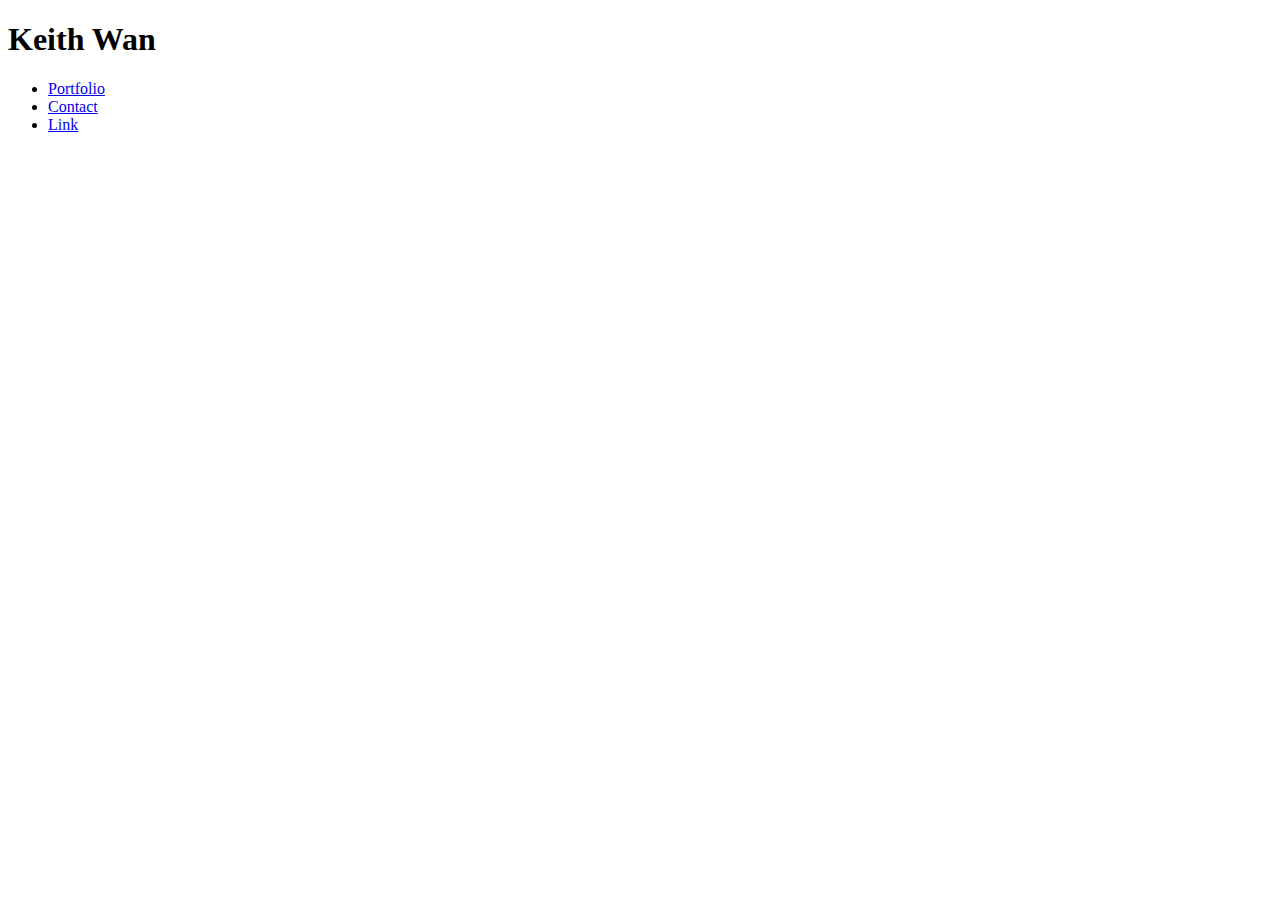
==== 02-CSS-Bootstrap/02-Homework/index.html @ 59ba7827 "adding initial snapshot of code" ====
<!DOCTYPE html>
<html lang="en">
<head>
    <meta charset="UTF-8">
    <meta name="viewport" content="width=device-width, initial-scale=1.0" shrink-to-fit=no >
    <link rel="stylesheet" href="https://stackpath.bootstrapcdn.com/bootstrap/4.5.0/css/bootstrap.min.css" integrity="sha384-9aIt2nRpC12Uk9gS9baDl411NQApFmC26EwAOH8WgZl5MYYxFfc+NcPb1dKGj7Sk" crossorigin="anonymous">
    <title>Keith's Awesome Portfolio</title> 
</head>
<header>
<h1>Keith Wan</h1>
<ul class="nav justify-content-end">
    <li class="nav-item">
      <a class="nav-link active" href="portfolio.html">Portfolio</a>
    </li>
    <li class="nav-item">
      <a class="nav-link" href="contact.html">Contact</a>
    </li>
    <li class="nav-item">
      <a class="nav-link" href="#">Link</a>
    </li>
  </ul>
</header>
<body>
    
</body>
</html>
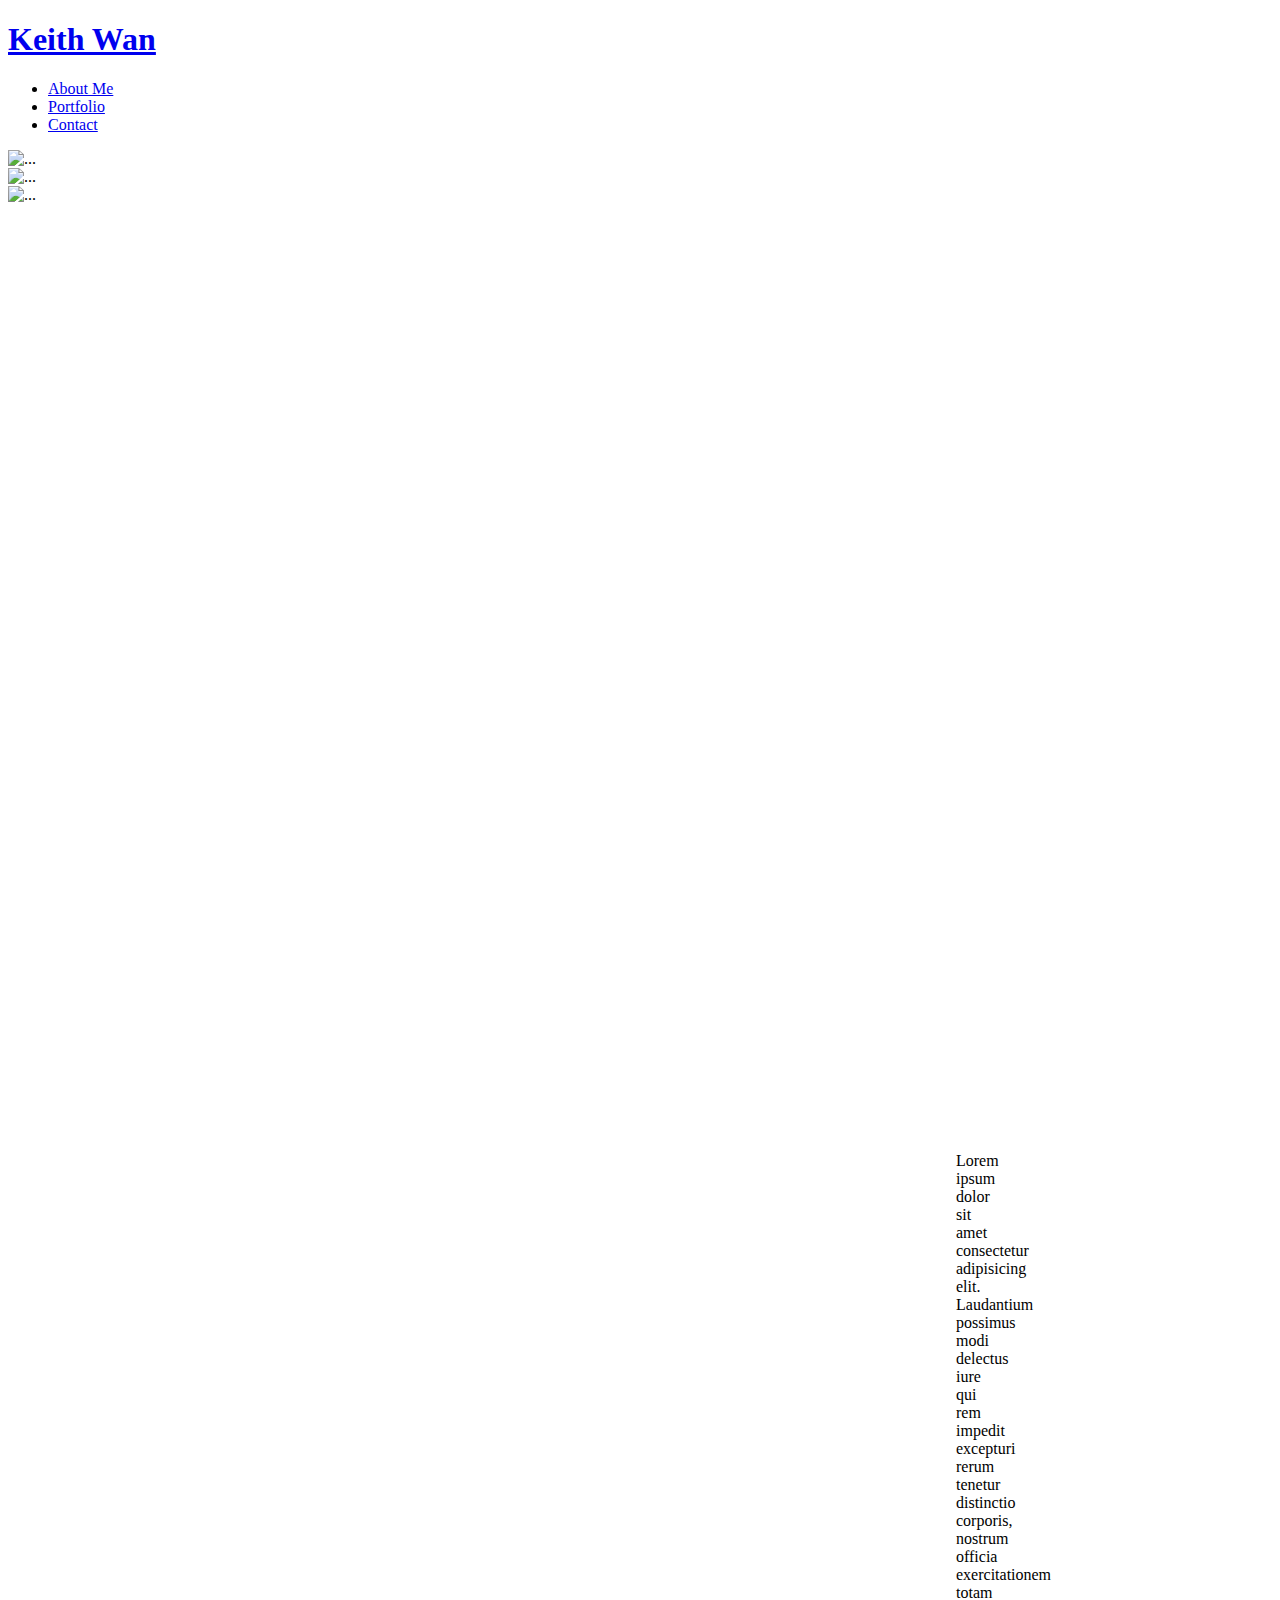
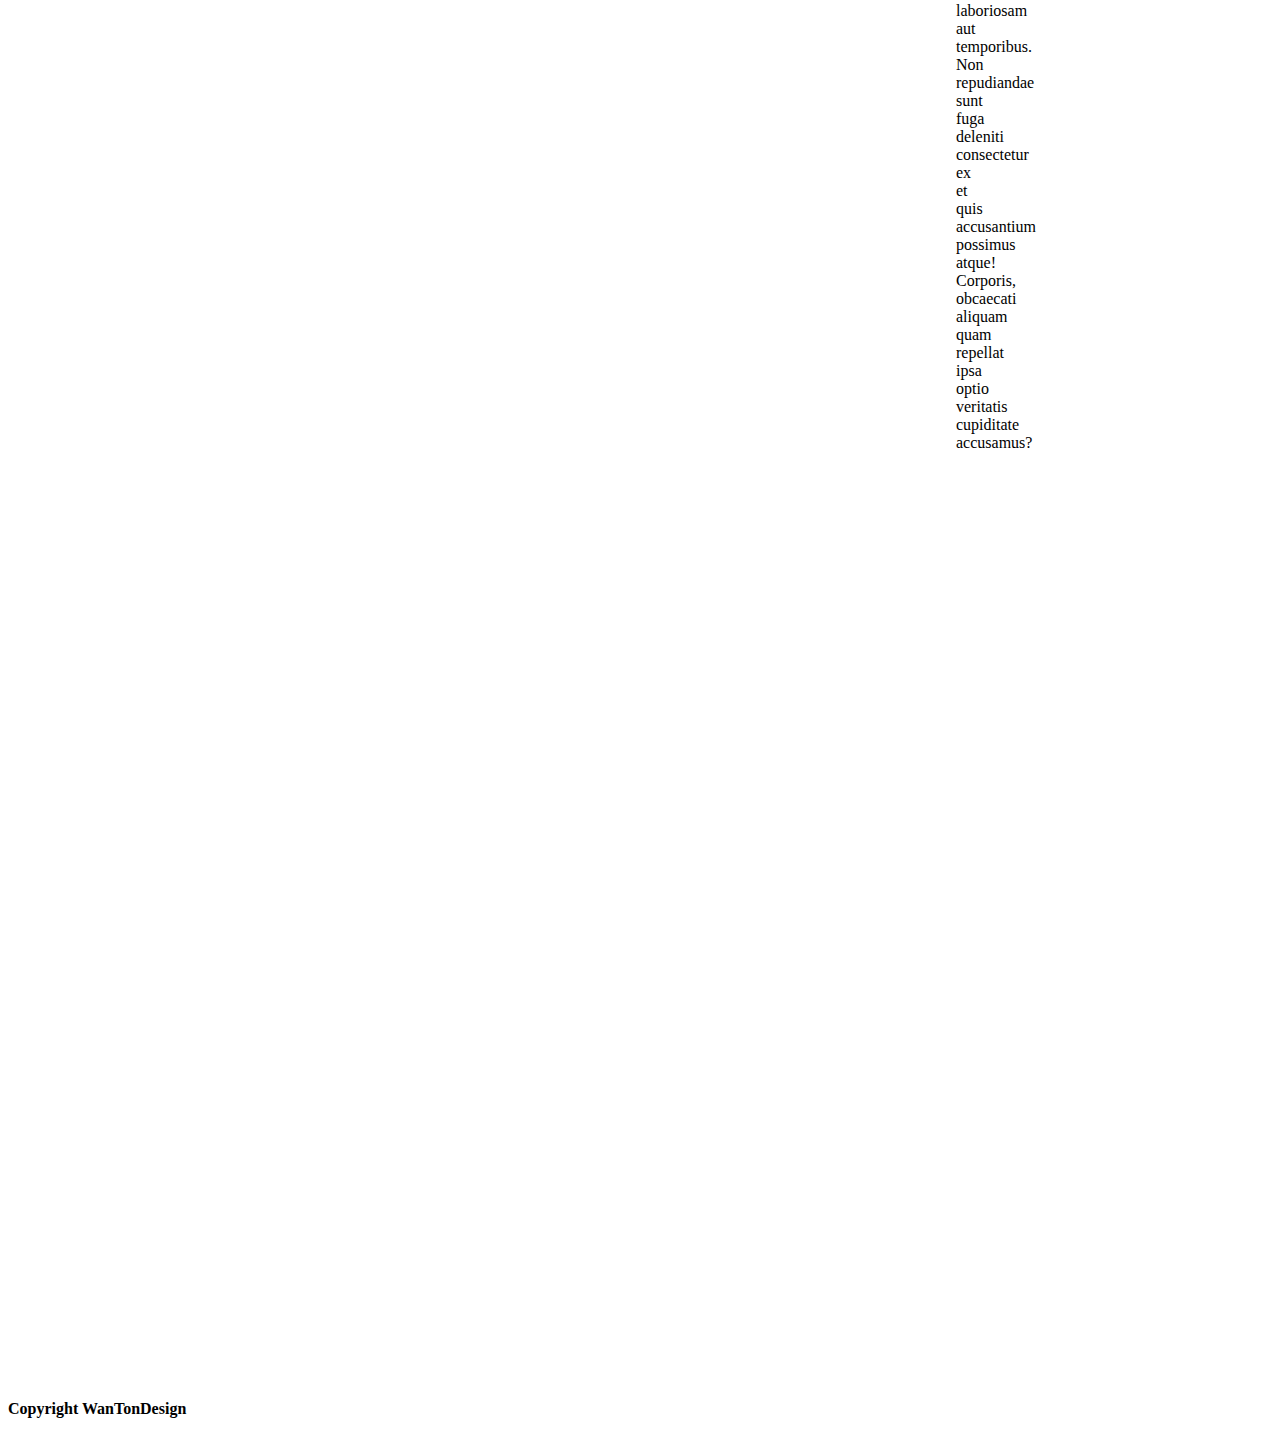
==== commit 533f6e08: "saving progress of second revisions" ====
--- a/02-CSS-Bootstrap/02-Homework/index.html
+++ b/02-CSS-Bootstrap/02-Homework/index.html
@@ -4,23 +4,57 @@
     <meta charset="UTF-8">
     <meta name="viewport" content="width=device-width, initial-scale=1.0" shrink-to-fit=no >
     <link rel="stylesheet" href="https://stackpath.bootstrapcdn.com/bootstrap/4.5.0/css/bootstrap.min.css" integrity="sha384-9aIt2nRpC12Uk9gS9baDl411NQApFmC26EwAOH8WgZl5MYYxFfc+NcPb1dKGj7Sk" crossorigin="anonymous">
-    <title>Keith's Awesome Portfolio</title> 
+    <script src="https://code.jquery.com/jquery-3.5.1.slim.min.js" integrity="sha384-DfXdz2htPH0lsSSs5nCTpuj/zy4C+OGpamoFVy38MVBnE+IbbVYUew+OrCXaRkfj" crossorigin="anonymous"></script>
+<script src="https://cdn.jsdelivr.net/npm/popper.js@1.16.0/dist/umd/popper.min.js" integrity="sha384-Q6E9RHvbIyZFJoft+2mJbHaEWldlvI9IOYy5n3zV9zzTtmI3UksdQRVvoxMfooAo" crossorigin="anonymous"></script>
+<script src="https://stackpath.bootstrapcdn.com/bootstrap/4.5.0/js/bootstrap.min.js" integrity="sha384-OgVRvuATP1z7JjHLkuOU7Xw704+h835Lr+6QL9UvYjZE3Ipu6Tp75j7Bh/kR0JKI" crossorigin="anonymous"></script>
+<link rel="stylesheet" type="text/css" href="portfoliostylesheet.css"   >
+<title>Keith's Awesome Portfolio</title> 
 </head>
-<header>
-<h1>Keith Wan</h1>
-<ul class="nav justify-content-end">
+<!-- header -->
+<body>
+  <h1>
+  <div class="header">
+               <a class="home" href="index.html">Keith Wan</a>
+    </div>
+</h1>
+<!-- nav -->
+
+
+<div class="container">
+  <ul class="nav justify-content-center">
     <li class="nav-item">
-      <a class="nav-link active" href="portfolio.html">Portfolio</a>
+      <a class="nav-link active" href="aboutme.html">About Me</a>
     </li>
-    <li class="nav-item">
-      <a class="nav-link" href="contact.html">Contact</a>
-    </li>
-    <li class="nav-item">
-      <a class="nav-link" href="#">Link</a>
-    </li>
-  </ul>
-</header>
-<body>
-    
+      <li class="nav-item">
+        <a class="nav-link active" href="portfolio.html">Portfolio</a>
+      </li>
+      <li class="nav-item">
+        <a class="nav-link" href="contact.html">Contact</a>
+      </li>
+        </ul>
+</div>
+
+      <!-- body -->
+
+      <div id="carouselExampleSlidesOnly" class="carousel slide" data-ride="carousel">
+        <div class="carousel-inner">
+          <div class="carousel-item active">
+              <img src="https://lh3.googleusercontent.com/ieGgqXZZkLrV-CByeKcFb4bMBJQm9E-3q6iVwonASj5S2FMmLbbDlcONu--d7s6U5PNz4ZC8St7XQLT806xe9t-9UqD_uctXTqQ=s0" class="d-block w-100" alt="...">
+          </div>
+          <div class="carousel-item">
+            <img src="https://upload.wikimedia.org/wikipedia/commons/d/dd/20190106_%28NEWSEN%29_%EB%B8%94%EB%9E%99%ED%95%91%ED%81%AC_%28BLACKPINK%29%2C_%EC%88%98%EC%A4%8D%EC%9D%80_%EB%A7%8E%EC%9D%80_%EC%86%8C%EB%85%80%EC%A7%80%EB%A7%8C_%EB%8F%8B%EB%B3%B4%EC%9D%B4%EB%8A%94_%EC%95%84%EB%A6%84%EB%8B%A4%EC%9A%B4_%EB%AF%B8%EB%AA%A8_%28Golden_Disc_Awards_2019%29_%282%29.jpg" class="d-block w-100" alt="...">
+          </div>
+          <div class="carousel-item">
+            <img src="https://kprofiles.com/wp-content/uploads/2016/05/twice-feature.jpg" class="d-block w-100" alt="...">
+          </div>
+        </div>
+      </div>
+
+<div class="copy1">
+  <p>Lorem ipsum dolor sit amet consectetur adipisicing elit. Laudantium possimus modi delectus iure qui rem impedit excepturi rerum tenetur distinctio corporis, nostrum officia exercitationem totam laboriosam aut temporibus. Non repudiandae sunt fuga deleniti consectetur ex et quis accusantium possimus atque! Corporis, obcaecati aliquam quam repellat ipsa optio veritatis cupiditate accusamus?</p>
+</div>
 </body>
+<footer>
+<h4>Copyright WanTonDesign</h4>
+</footer>
 </html>--- a/02-CSS-Bootstrap/02-Homework/portfoliostylesheet.css
+++ b/02-CSS-Bootstrap/02-Homework/portfoliostylesheet.css
@@ -0,0 +1,9 @@
+header{
+    color: black;
+    font-size: larger;
+    
+}
+
+.copy1 {
+    margin: 75%;
+}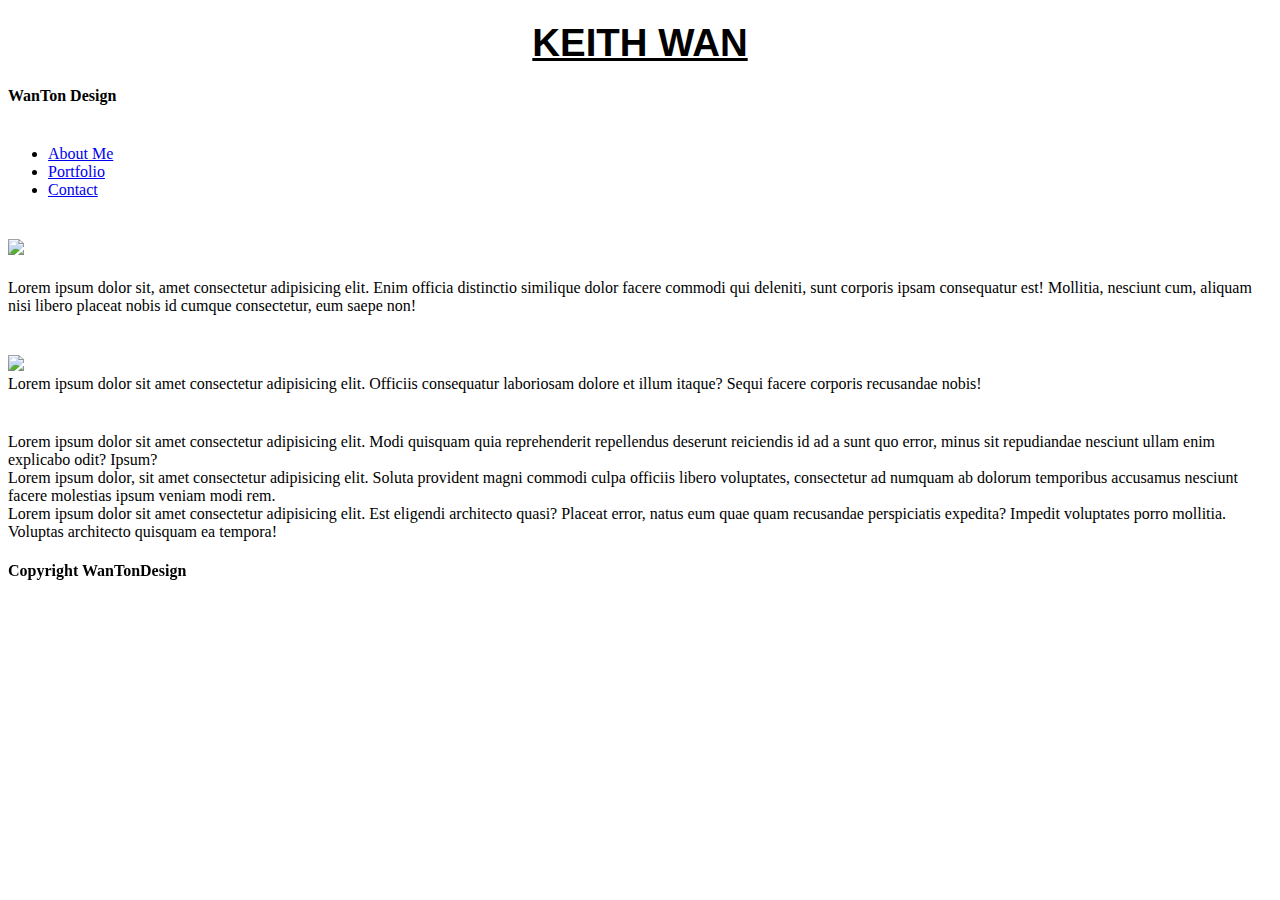
==== commit a3f3c52a: "revised code for the third time" ====
--- a/02-CSS-Bootstrap/02-Homework/index.html
+++ b/02-CSS-Bootstrap/02-Homework/index.html
@@ -7,16 +7,16 @@
     <script src="https://code.jquery.com/jquery-3.5.1.slim.min.js" integrity="sha384-DfXdz2htPH0lsSSs5nCTpuj/zy4C+OGpamoFVy38MVBnE+IbbVYUew+OrCXaRkfj" crossorigin="anonymous"></script>
 <script src="https://cdn.jsdelivr.net/npm/popper.js@1.16.0/dist/umd/popper.min.js" integrity="sha384-Q6E9RHvbIyZFJoft+2mJbHaEWldlvI9IOYy5n3zV9zzTtmI3UksdQRVvoxMfooAo" crossorigin="anonymous"></script>
 <script src="https://stackpath.bootstrapcdn.com/bootstrap/4.5.0/js/bootstrap.min.js" integrity="sha384-OgVRvuATP1z7JjHLkuOU7Xw704+h835Lr+6QL9UvYjZE3Ipu6Tp75j7Bh/kR0JKI" crossorigin="anonymous"></script>
-<link rel="stylesheet" type="text/css" href="portfoliostylesheet.css"   >
+<link rel="stylesheet" type="text/css" href="portfoliostylesheet.css">
+<link href="https://fonts.googleapis.com/css2?family=Abril+Fatface&display=swap" rel="stylesheet">
 <title>Keith's Awesome Portfolio</title> 
 </head>
 <!-- header -->
 <body>
   <h1>
-  <div class="header">
-               <a class="home" href="index.html">Keith Wan</a>
-    </div>
+               <a class="home" href="index.html">KEITH WAN</a>
 </h1>
+<h4>WanTon Design</h4>
 <!-- nav -->
 
 
@@ -35,24 +35,39 @@
 </div>
 
       <!-- body -->
+<div class="container">
+  <div class="row">
+    <div class="col-sm-6">
+      <img src="https://lh3.googleusercontent.com/ieGgqXZZkLrV-CByeKcFb4bMBJQm9E-3q6iVwonASj5S2FMmLbbDlcONu--d7s6U5PNz4ZC8St7XQLT806xe9t-9UqD_uctXTqQ=s0" 
+      width="100%"> 
+    </div>
+    <div class="col-sm-6">Lorem ipsum dolor sit, amet consectetur adipisicing elit. Enim officia distinctio similique dolor facere commodi qui deleniti, sunt corporis ipsam consequatur est! Mollitia, nesciunt cum, aliquam nisi libero placeat nobis id cumque consectetur, eum saepe non! </div>
+  </div>
+</div>
+<!-- second row -->
+<div class="container">
+<div class="row">
+  <div class="col-sm-8">
+    <img src="https://thestandom.com/wp-content/uploads/2019/12/finale-day-ver..jpg" width="100%">
+  </div>
+    <div class="col-sm-4">
+      Lorem ipsum dolor sit amet consectetur adipisicing elit. Officiis consequatur laboriosam dolore et illum itaque? Sequi facere corporis recusandae nobis!
+    </div>
+  </div>
+</div>
 
-      <div id="carouselExampleSlidesOnly" class="carousel slide" data-ride="carousel">
-        <div class="carousel-inner">
-          <div class="carousel-item active">
-              <img src="https://lh3.googleusercontent.com/ieGgqXZZkLrV-CByeKcFb4bMBJQm9E-3q6iVwonASj5S2FMmLbbDlcONu--d7s6U5PNz4ZC8St7XQLT806xe9t-9UqD_uctXTqQ=s0" class="d-block w-100" alt="...">
-          </div>
-          <div class="carousel-item">
-            <img src="https://upload.wikimedia.org/wikipedia/commons/d/dd/20190106_%28NEWSEN%29_%EB%B8%94%EB%9E%99%ED%95%91%ED%81%AC_%28BLACKPINK%29%2C_%EC%88%98%EC%A4%8D%EC%9D%80_%EB%A7%8E%EC%9D%80_%EC%86%8C%EB%85%80%EC%A7%80%EB%A7%8C_%EB%8F%8B%EB%B3%B4%EC%9D%B4%EB%8A%94_%EC%95%84%EB%A6%84%EB%8B%A4%EC%9A%B4_%EB%AF%B8%EB%AA%A8_%28Golden_Disc_Awards_2019%29_%282%29.jpg" class="d-block w-100" alt="...">
-          </div>
-          <div class="carousel-item">
-            <img src="https://kprofiles.com/wp-content/uploads/2016/05/twice-feature.jpg" class="d-block w-100" alt="...">
-          </div>
-        </div>
-      </div>
+<!-- third row -->
+<div class="container">
+  <div class="row">
+    <div class="col-sm-4">Lorem ipsum dolor sit amet consectetur adipisicing elit. Modi quisquam quia reprehenderit repellendus deserunt reiciendis id ad a sunt quo error, minus sit repudiandae nesciunt ullam enim explicabo odit? Ipsum?</div>
+      <div class="col-sm-4">Lorem ipsum dolor, sit amet consectetur adipisicing elit. Soluta provident magni commodi culpa officiis libero voluptates, consectetur ad numquam ab dolorum temporibus accusamus nesciunt facere molestias ipsum veniam modi rem. </div>
+      <div class="col-sm-4">Lorem ipsum dolor sit amet consectetur adipisicing elit. Est eligendi architecto quasi? Placeat error, natus eum quae quam recusandae perspiciatis expedita? Impedit voluptates porro mollitia. Voluptas architecto quisquam ea tempora!</div>
+    </div>
+  </div>
 
-<div class="copy1">
-  <p>Lorem ipsum dolor sit amet consectetur adipisicing elit. Laudantium possimus modi delectus iure qui rem impedit excepturi rerum tenetur distinctio corporis, nostrum officia exercitationem totam laboriosam aut temporibus. Non repudiandae sunt fuga deleniti consectetur ex et quis accusantium possimus atque! Corporis, obcaecati aliquam quam repellat ipsa optio veritatis cupiditate accusamus?</p>
+  
 </div>
+
 </body>
 <footer>
 <h4>Copyright WanTonDesign</h4>
--- a/02-CSS-Bootstrap/02-Homework/portfoliostylesheet.css
+++ b/02-CSS-Bootstrap/02-Homework/portfoliostylesheet.css
@@ -1,9 +1,31 @@
-header{
+.home{
     color: black;
     font-size: larger;
-    
+
+
+}
+
+h1{
+    text-align: center;
+    font-family: Helvetica, Arial, sans-serif;
+    font-weight: 900;
 }
 
 .copy1 {
     margin: 75%;
+}
+
+.container{
+    margin-top: 40px;
+}
+footer{
+position: absolute;   
+}
+
+footer h4 {
+    position: fixed;
+}
+
+.col-sm-6 {
+    margin-bottom: 20px;
 }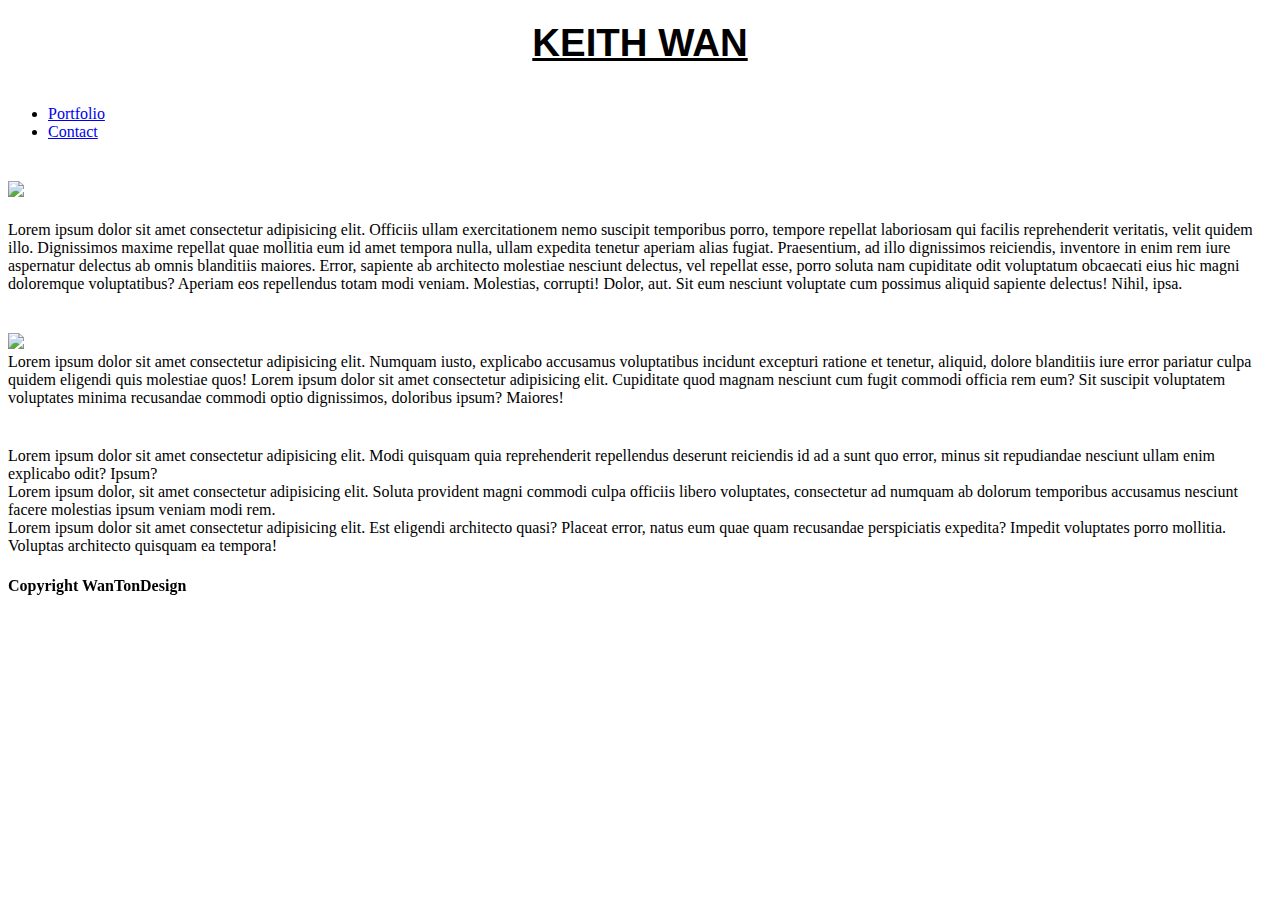
==== commit 338bcbaa: "Revised and Finalizing Code" ====
--- a/02-CSS-Bootstrap/02-Homework/index.html
+++ b/02-CSS-Bootstrap/02-Homework/index.html
@@ -16,15 +16,12 @@
   <h1>
                <a class="home" href="index.html">KEITH WAN</a>
 </h1>
-<h4>WanTon Design</h4>
+
 <!-- nav -->
 
 
 <div class="container">
   <ul class="nav justify-content-center">
-    <li class="nav-item">
-      <a class="nav-link active" href="aboutme.html">About Me</a>
-    </li>
       <li class="nav-item">
         <a class="nav-link active" href="portfolio.html">Portfolio</a>
       </li>
@@ -39,9 +36,9 @@
   <div class="row">
     <div class="col-sm-6">
       <img src="https://lh3.googleusercontent.com/ieGgqXZZkLrV-CByeKcFb4bMBJQm9E-3q6iVwonASj5S2FMmLbbDlcONu--d7s6U5PNz4ZC8St7XQLT806xe9t-9UqD_uctXTqQ=s0" 
-      width="100%"> 
+     width=100%> 
     </div>
-    <div class="col-sm-6">Lorem ipsum dolor sit, amet consectetur adipisicing elit. Enim officia distinctio similique dolor facere commodi qui deleniti, sunt corporis ipsam consequatur est! Mollitia, nesciunt cum, aliquam nisi libero placeat nobis id cumque consectetur, eum saepe non! </div>
+    <div class="col-sm-6">Lorem ipsum dolor sit amet consectetur adipisicing elit. Officiis ullam exercitationem nemo suscipit temporibus porro, tempore repellat laboriosam qui facilis reprehenderit veritatis, velit quidem illo. Dignissimos maxime repellat quae mollitia eum id amet tempora nulla, ullam expedita tenetur aperiam alias fugiat. Praesentium, ad illo dignissimos reiciendis, inventore in enim rem iure aspernatur delectus ab omnis blanditiis maiores. Error, sapiente ab architecto molestiae nesciunt delectus, vel repellat esse, porro soluta nam cupiditate odit voluptatum obcaecati eius hic magni doloremque voluptatibus? Aperiam eos repellendus totam modi veniam. Molestias, corrupti! Dolor, aut. Sit eum nesciunt voluptate cum possimus aliquid sapiente delectus! Nihil, ipsa.</div>
   </div>
 </div>
 <!-- second row -->
@@ -51,7 +48,7 @@
     <img src="https://thestandom.com/wp-content/uploads/2019/12/finale-day-ver..jpg" width="100%">
   </div>
     <div class="col-sm-4">
-      Lorem ipsum dolor sit amet consectetur adipisicing elit. Officiis consequatur laboriosam dolore et illum itaque? Sequi facere corporis recusandae nobis!
+     Lorem ipsum dolor sit amet consectetur adipisicing elit. Numquam iusto, explicabo accusamus voluptatibus incidunt excepturi ratione et tenetur, aliquid, dolore blanditiis iure error pariatur culpa quidem eligendi quis molestiae quos! Lorem ipsum dolor sit amet consectetur adipisicing elit. Cupiditate quod magnam nesciunt cum fugit commodi officia rem eum? Sit suscipit voluptatem voluptates minima recusandae commodi optio dignissimos, doloribus ipsum? Maiores!
     </div>
   </div>
 </div>
@@ -64,8 +61,7 @@
       <div class="col-sm-4">Lorem ipsum dolor sit amet consectetur adipisicing elit. Est eligendi architecto quasi? Placeat error, natus eum quae quam recusandae perspiciatis expedita? Impedit voluptates porro mollitia. Voluptas architecto quisquam ea tempora!</div>
     </div>
   </div>
-
-  
+ 
 </div>
 
 </body>
--- a/02-CSS-Bootstrap/02-Homework/portfoliostylesheet.css
+++ b/02-CSS-Bootstrap/02-Homework/portfoliostylesheet.css
@@ -10,16 +10,26 @@
     font-family: Helvetica, Arial, sans-serif;
     font-weight: 900;
 }
+a:hover {
+    text-decoration: none;
+}
+h4 {
+    text-align: center;
 
-.copy1 {
-    margin: 75%;
 }
+
+p {
+    text-align: justify;
+    margin-top: 10px;
+    max-width: 75%;
+}
+
 
 .container{
     margin-top: 40px;
 }
 footer{
-position: absolute;   
+position: absolute;
 }
 
 footer h4 {
